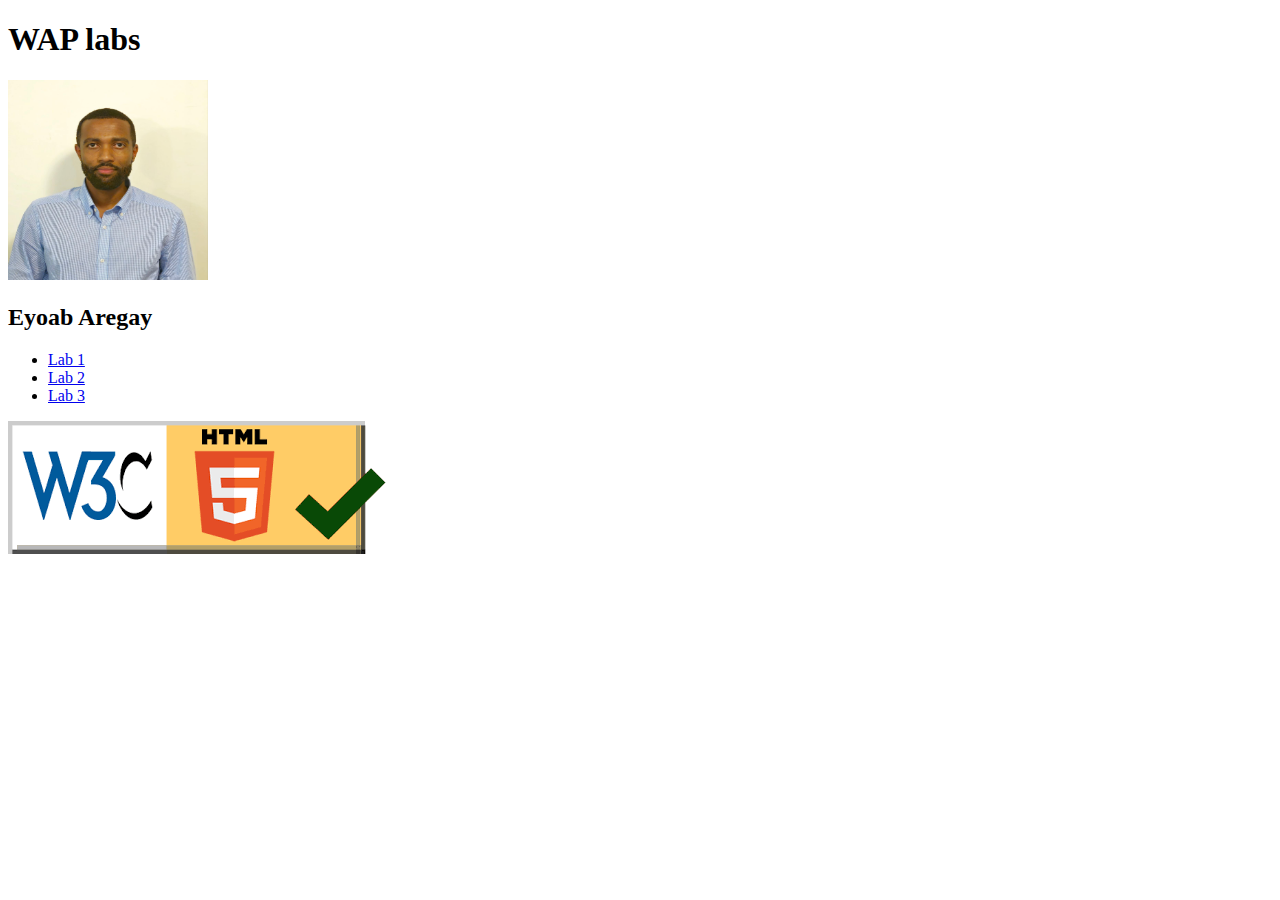
==== index.html @ 57475554 "Add files via upload" ====
<!DOCTYPE html>
<html lang="en">
<head>
    <meta charset="UTF-8">
    <meta name="viewport" content="width=device-width, initial-scale=1.0">
    <title>Document</title>
</head>
<body>
    <h1>WAP labs</h1>
    <img src="./Eyoab_Aregay.jpg" height="200" width="200" alt="Eyoab_Aregay" >
    <h2>Eyoab Aregay</h2>
    <ul>
        <li><a href="#">Lab 1</a></li>
        <li><a href="./aboutme.html">Lab 2</a></li>
        <li><a href="./cart.html">Lab 3</a></li>
    </ul>
    <a href="https://validator.w3.org/nu/?doc=https%3A%2F%2Feyu-tes.github.io%2Fwaplabs%2F">
        <img src="./htmlchecker.png" alt="html checker">
    </a>
</body>
</html>
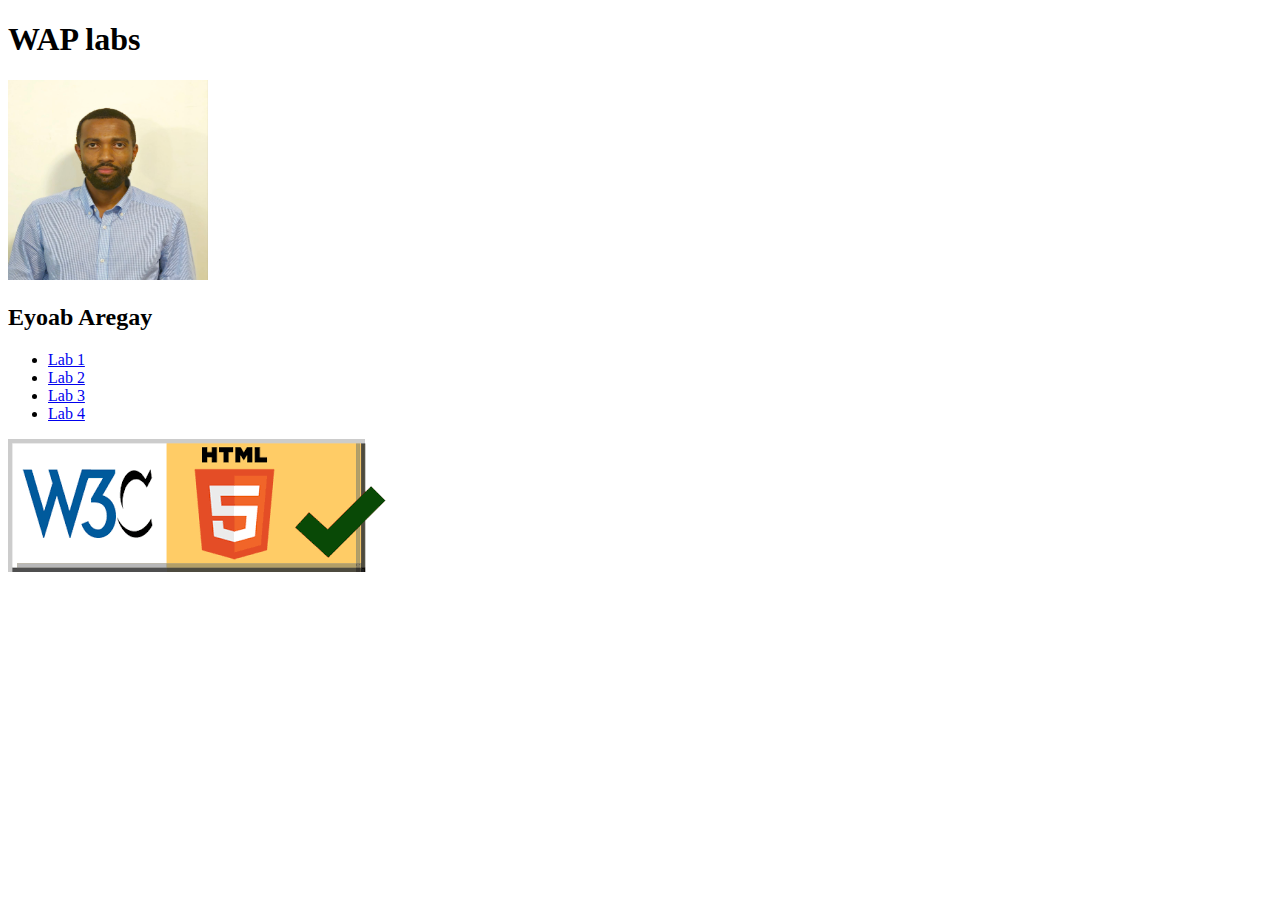
==== commit fda2914c: "Add files via upload" ====
--- a/index.html
+++ b/index.html
@@ -13,6 +13,7 @@
         <li><a href="#">Lab 1</a></li>
         <li><a href="./aboutme.html">Lab 2</a></li>
         <li><a href="./cart.html">Lab 3</a></li>
+        <li><a href="./form.html">Lab 4</a></li>
     </ul>
     <a href="https://validator.w3.org/nu/?doc=https%3A%2F%2Feyu-tes.github.io%2Fwaplabs%2F">
         <img src="./htmlchecker.png" alt="html checker">
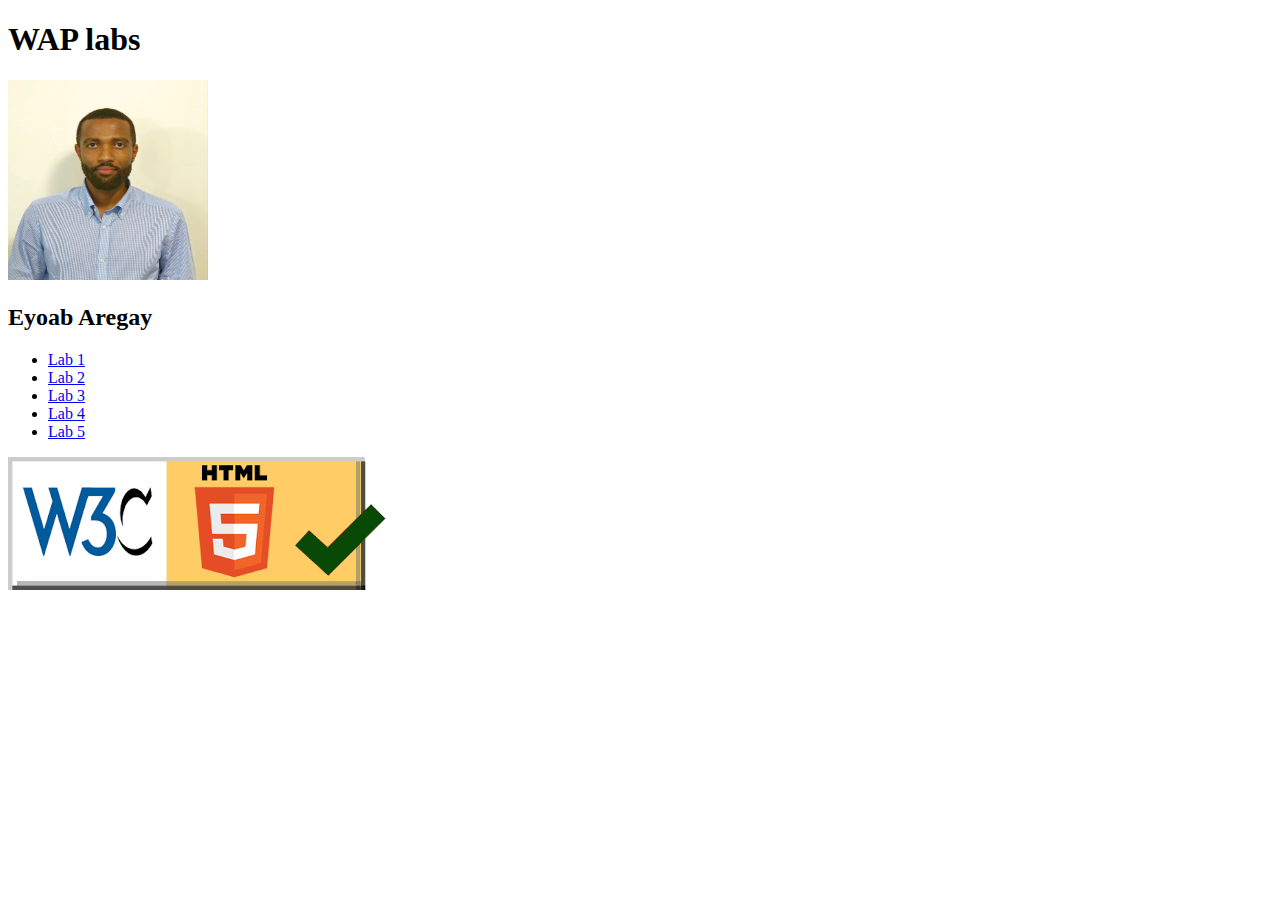
==== commit 76ccb60f: "Add files via upload" ====
--- a/index.html
+++ b/index.html
@@ -14,6 +14,7 @@
         <li><a href="./aboutme.html">Lab 2</a></li>
         <li><a href="./cart.html">Lab 3</a></li>
         <li><a href="./form.html">Lab 4</a></li>
+        <li><a href="./lab5.html">Lab 5</a></li>
     </ul>
     <a href="https://validator.w3.org/nu/?doc=https%3A%2F%2Feyu-tes.github.io%2Fwaplabs%2F">
         <img src="./htmlchecker.png" alt="html checker">
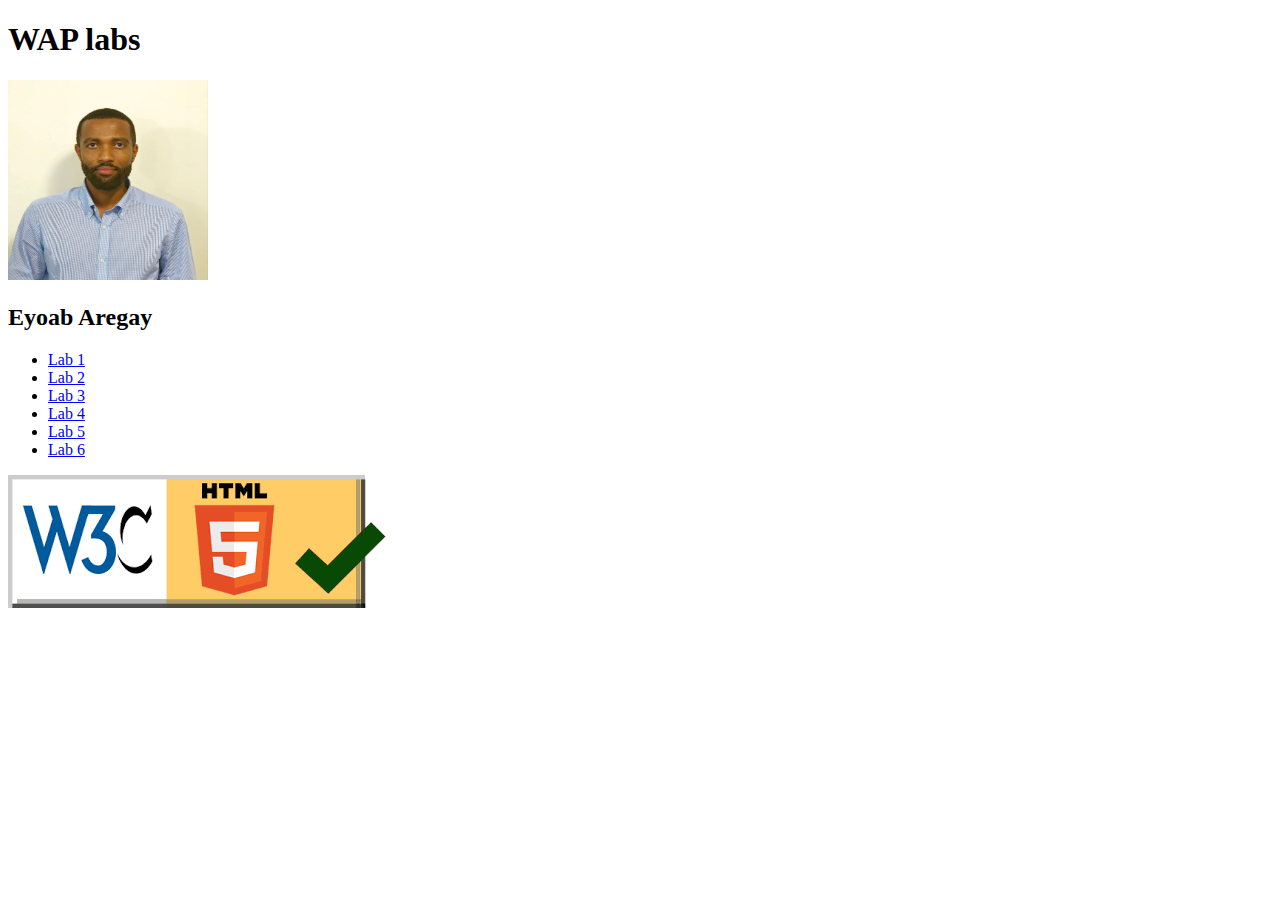
==== commit e0c0268f: "Add files via upload" ====
--- a/index.html
+++ b/index.html
@@ -15,6 +15,7 @@
         <li><a href="./cart.html">Lab 3</a></li>
         <li><a href="./form.html">Lab 4</a></li>
         <li><a href="./lab5.html">Lab 5</a></li>
+        <li><a href="./lab6/">Lab 6</a></li>
     </ul>
     <a href="https://validator.w3.org/nu/?doc=https%3A%2F%2Feyu-tes.github.io%2Fwaplabs%2F">
         <img src="./htmlchecker.png" alt="html checker">
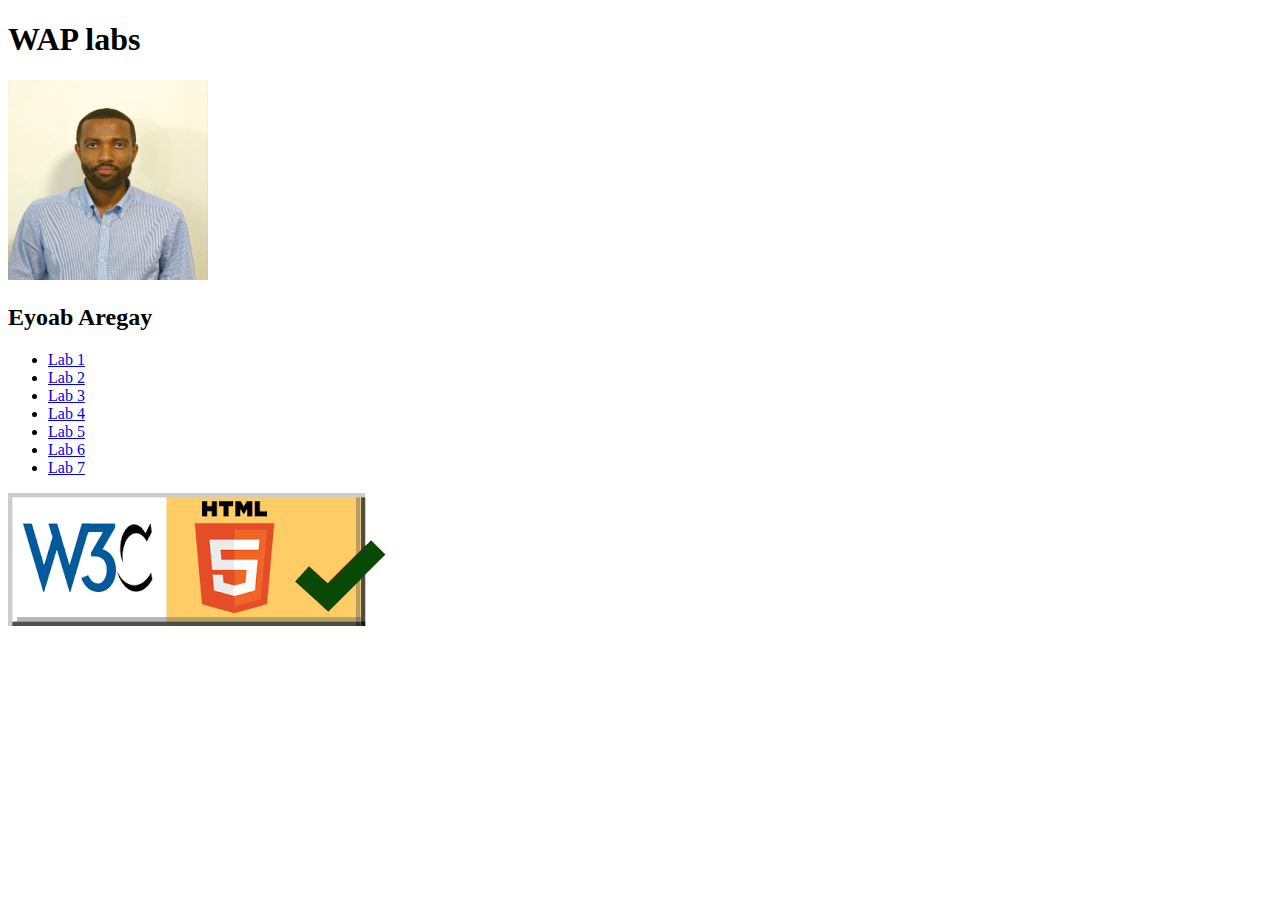
==== commit 0f4c47a3: "Add files via upload" ====
--- a/index.html
+++ b/index.html
@@ -15,7 +15,8 @@
         <li><a href="./cart.html">Lab 3</a></li>
         <li><a href="./form.html">Lab 4</a></li>
         <li><a href="./lab5.html">Lab 5</a></li>
-        <li><a href="./lab6/">Lab 6</a></li>
+        <li><a href="lab6/">Lab 6</a></li>
+        <li><a href="lab7/">Lab 7</a></li>
     </ul>
     <a href="https://validator.w3.org/nu/?doc=https%3A%2F%2Feyu-tes.github.io%2Fwaplabs%2F">
         <img src="./htmlchecker.png" alt="html checker">
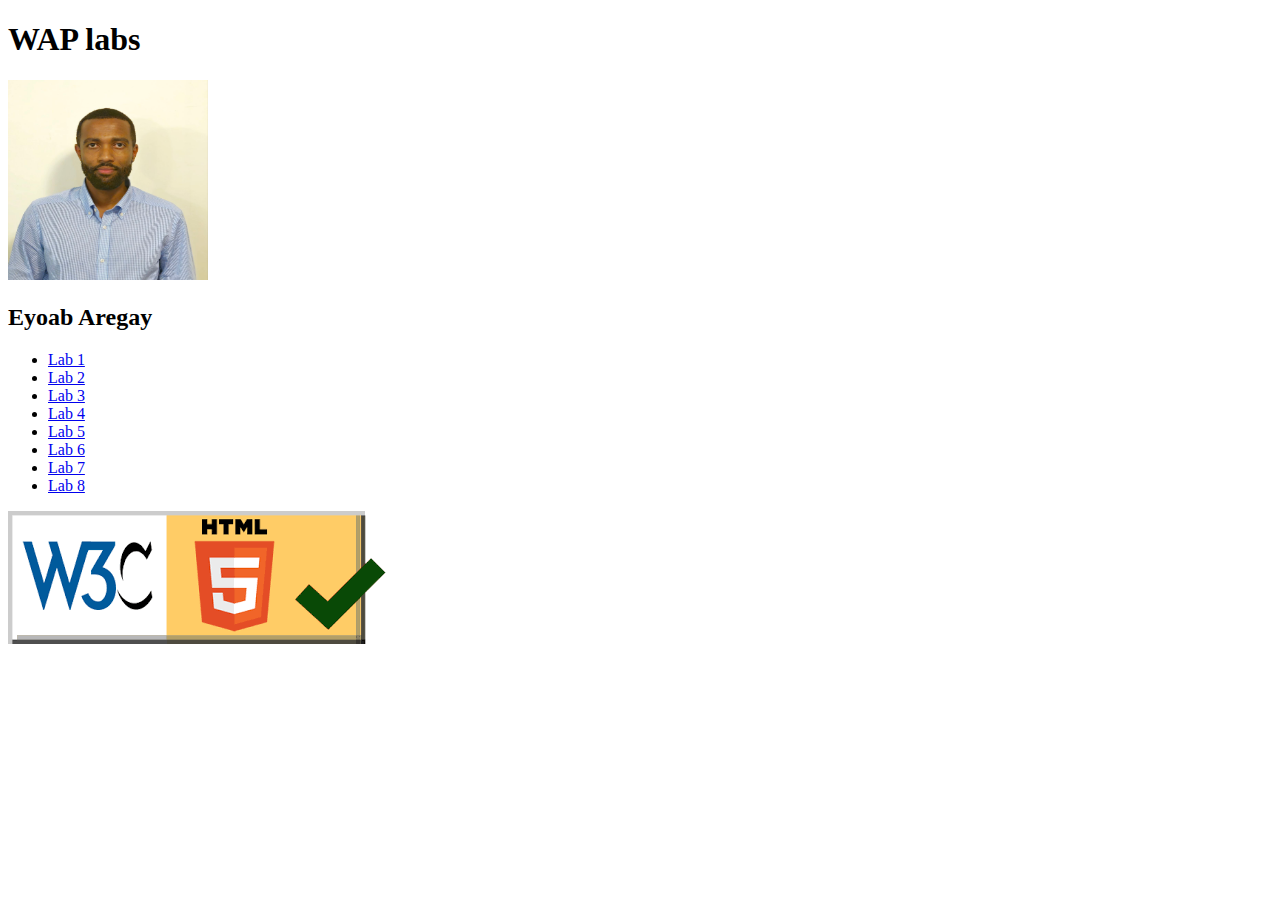
==== commit 45528b63: "Add files via upload" ====
--- a/index.html
+++ b/index.html
@@ -17,6 +17,7 @@
         <li><a href="./lab5.html">Lab 5</a></li>
         <li><a href="lab6/">Lab 6</a></li>
         <li><a href="lab7/">Lab 7</a></li>
+        <li><a href="lab8/">Lab 8</a></li>
     </ul>
     <a href="https://validator.w3.org/nu/?doc=https%3A%2F%2Feyu-tes.github.io%2Fwaplabs%2F">
         <img src="./htmlchecker.png" alt="html checker">
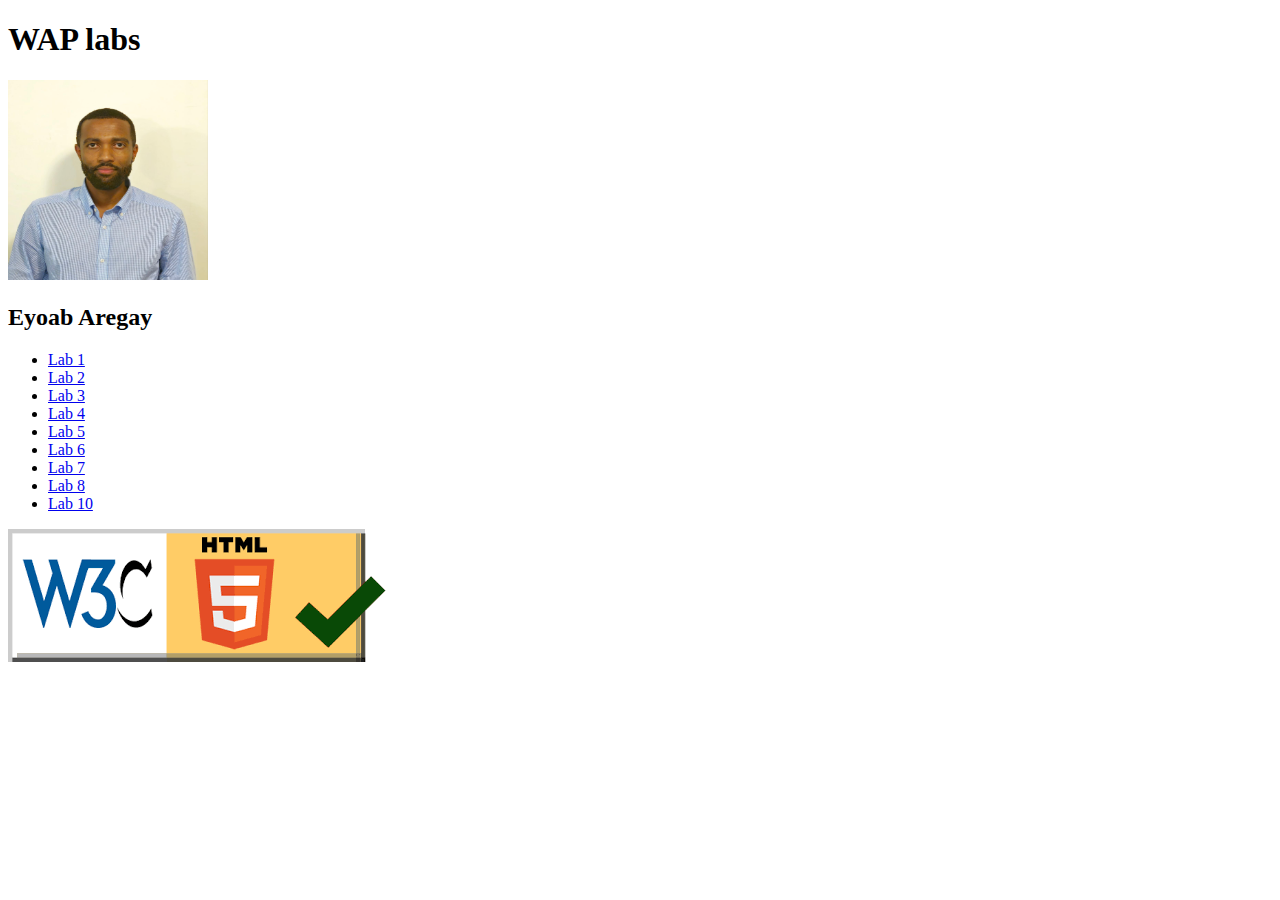
==== commit c12c9051: "Add files via upload" ====
--- a/index.html
+++ b/index.html
@@ -18,6 +18,7 @@
         <li><a href="lab6/">Lab 6</a></li>
         <li><a href="lab7/">Lab 7</a></li>
         <li><a href="lab8/">Lab 8</a></li>
+        <li><a href="./Lab 10.pdf">Lab 10</a></li>
     </ul>
     <a href="https://validator.w3.org/nu/?doc=https%3A%2F%2Feyu-tes.github.io%2Fwaplabs%2F">
         <img src="./htmlchecker.png" alt="html checker">
